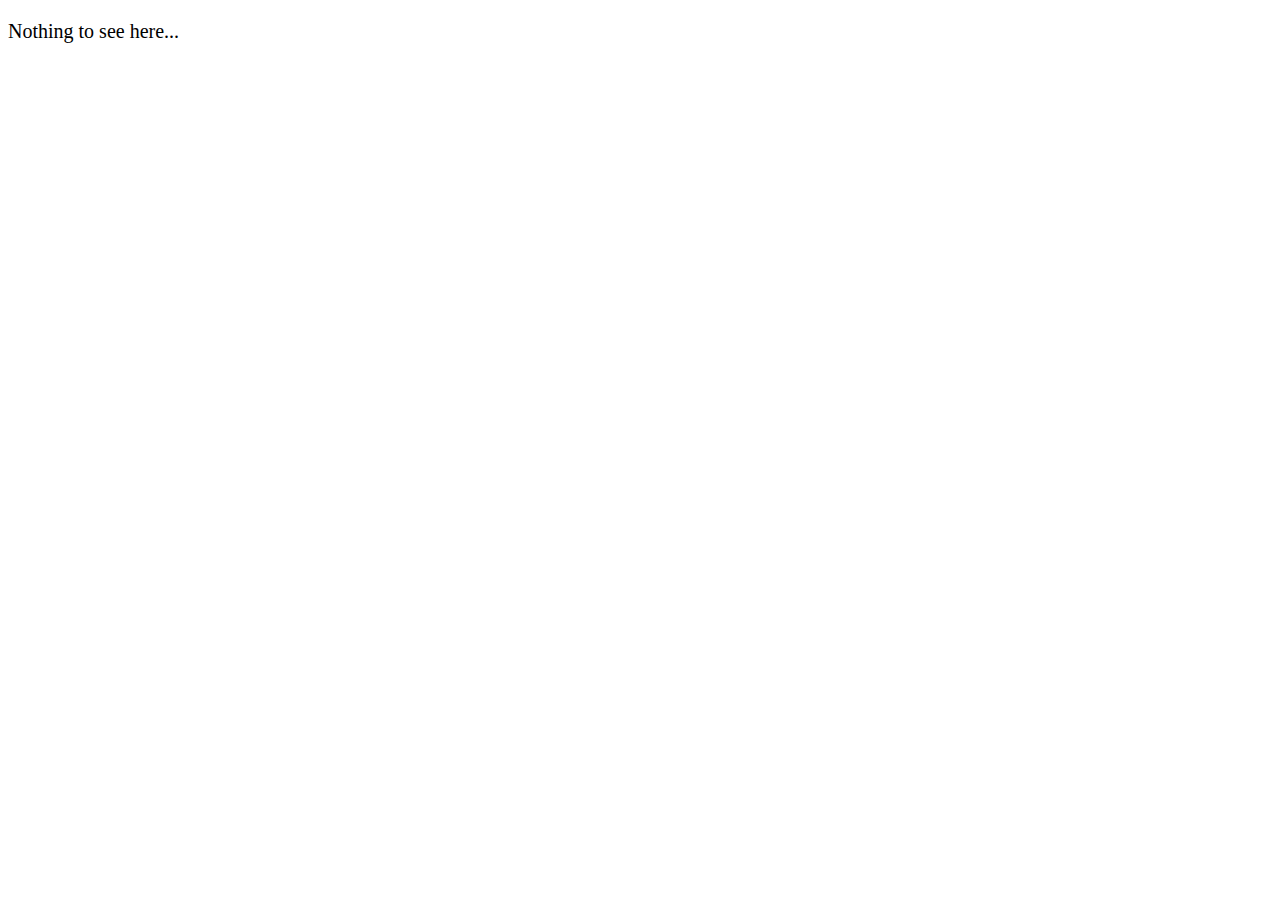
==== site/index.html @ 0bbad13b "first attempt" ====
<!DOCTYPE html>
<html lang="en">
<head>
  <meta charset="UTF-8">
  <meta http-equiv="X-UA-Compatible" content="IE=Edge">
  <meta name="viewport" content="width=device-width, initial-scale=1">

  <title>HTML</title>
  
  <!-- HTML -->
  

  <!-- Custom Styles -->
  <link rel="stylesheet" href="style.css">
</head>

<body>
  <p>Nothing to see here...</p>
  <!-- Project -->
  <script src="main.js"></script>
</body>
</html>
---- site/style.css ----
body {
    font-size: 15pt;
}
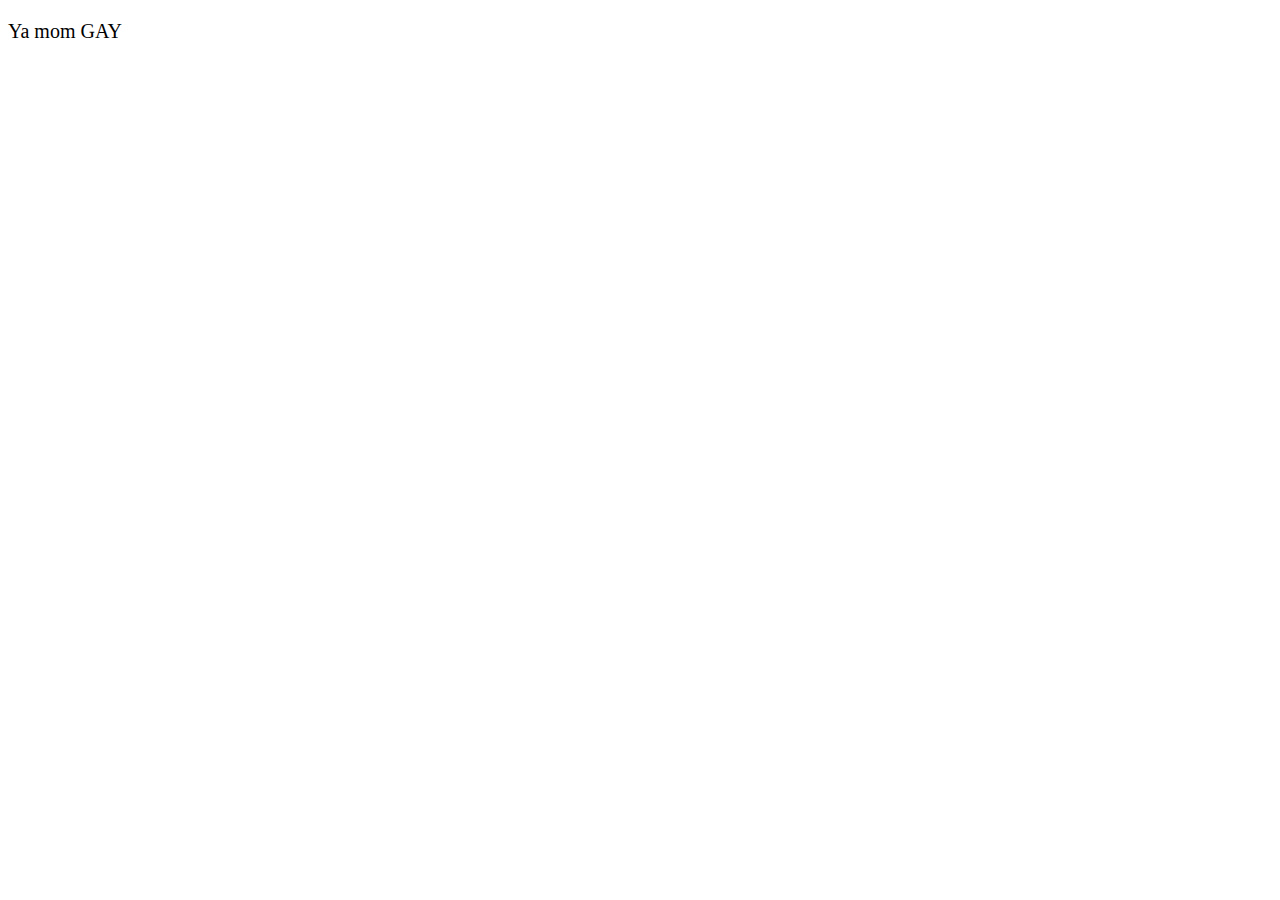
==== commit 30bbb501: "just changing" ====
--- a/site/index.html
+++ b/site/index.html
@@ -15,7 +15,7 @@
 </head>
 
 <body>
-  <p>Nothing to see here...</p>
+  <p>Ya mom GAY</p>
   <!-- Project -->
   <script src="main.js"></script>
 </body>
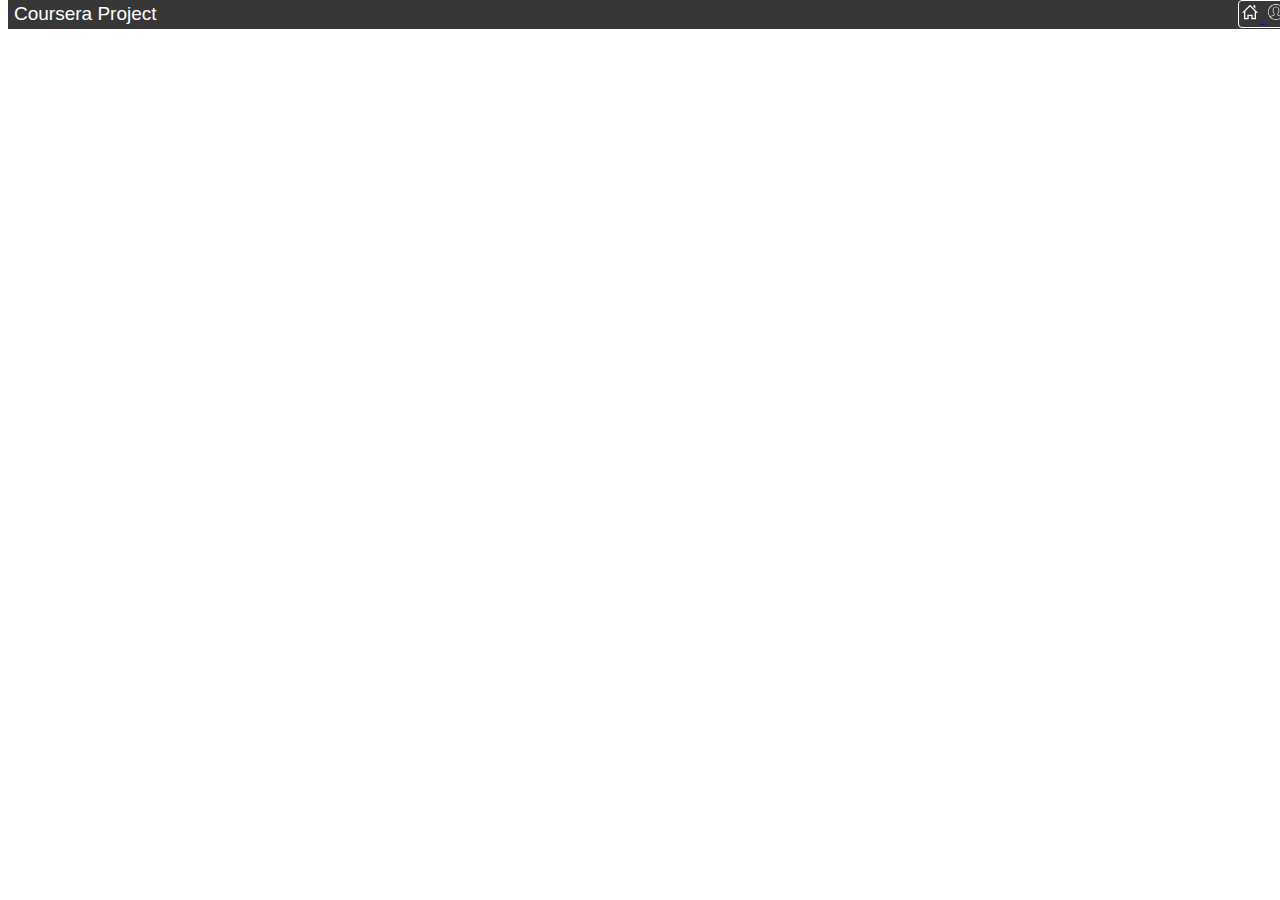
==== commit a205f4b4: "some changes" ====
--- a/site/index.html
+++ b/site/index.html
@@ -5,17 +5,26 @@
   <meta http-equiv="X-UA-Compatible" content="IE=Edge">
   <meta name="viewport" content="width=device-width, initial-scale=1">
 
-  <title>HTML</title>
-  
-  <!-- HTML -->
-  
+  <title>Coursera</title>
 
-  <!-- Custom Styles -->
   <link rel="stylesheet" href="style.css">
 </head>
 
 <body>
-  <p>Ya mom GAY</p>
+  <div id="top_bar">
+    <div>
+    <span id="top_bar_left">Coursera Project
+    </span>
+    </div>
+    <div id="icon_bar">
+    <a href="https://www.google.com/">
+      <svg class="icn" xmlns="http://www.w3.org/2000/svg" viewBox="0 0 24 24"><path d="M20 7.093v-5.093h-3v2.093l3 3zm4 5.907l-12-12-12 12h3v10h7v-5h4v5h7v-10h3zm-5 8h-3v-5h-8v5h-3v-10.26l7-6.912 7 6.99v10.182z"/></svg>
+    </a>
+    <a href="http://portal.medicaps.ac.in/AccSoft2/StudentLogin.aspx">
+      <svg class="icn" viewBox="0 0 24 24" xmlns="http://www.w3.org/2000/svg"><path d="M12 0c6.623 0 12 5.377 12 12s-5.377 12-12 12-12-5.377-12-12 5.377-12 12-12zm8.127 19.41c-.282-.401-.772-.654-1.624-.85-3.848-.906-4.097-1.501-4.352-2.059-.259-.565-.19-1.23.205-1.977 1.726-3.257 2.09-6.024 1.027-7.79-.674-1.119-1.875-1.734-3.383-1.734-1.521 0-2.732.626-3.409 1.763-1.066 1.789-.693 4.544 1.049 7.757.402.742.476 1.406.22 1.974-.265.586-.611 1.19-4.365 2.066-.852.196-1.342.449-1.623.848 2.012 2.207 4.91 3.592 8.128 3.592s6.115-1.385 8.127-3.59zm.65-.782c1.395-1.844 2.223-4.14 2.223-6.628 0-6.071-4.929-11-11-11s-11 4.929-11 11c0 2.487.827 4.783 2.222 6.626.409-.452 1.049-.81 2.049-1.041 2.025-.462 3.376-.836 3.678-1.502.122-.272.061-.628-.188-1.087-1.917-3.535-2.282-6.641-1.03-8.745.853-1.431 2.408-2.251 4.269-2.251 1.845 0 3.391.808 4.24 2.218 1.251 2.079.896 5.195-1 8.774-.245.463-.304.821-.179 1.094.305.668 1.644 1.038 3.667 1.499 1 .23 1.64.59 2.049 1.043z"/></svg>
+      </a>
+    </div>
+  </div>
   <!-- Project -->
   <script src="main.js"></script>
 </body>
--- a/site/style.css
+++ b/site/style.css
@@ -1,3 +1,32 @@
-body {
-    font-size: 15pt;
+#top_bar{
+  display: flex;
+  align-items: center;
+  justify-content: space-between;
+  background-color: #373737;
+  height: 1.8rem;
+  width: 100%;
+  position: fixed;
+  top: 0;
+  padding: 0;
+  margin: 0;
+}
+
+#top_bar_left{
+  font-family: sans-serif;
+  font-size: 19px;
+  text-align: left;
+  color: #FFFFFF;
+  padding-left: 6px;
+}
+
+#icon_bar{
+  border-radius: 4px;
+  border: solid 1px #FFFFFF;
+}
+
+.icn{
+  width: 1rem;
+  height: 1rem;
+  padding: 3px;
+  fill: #FFFFFF;
 }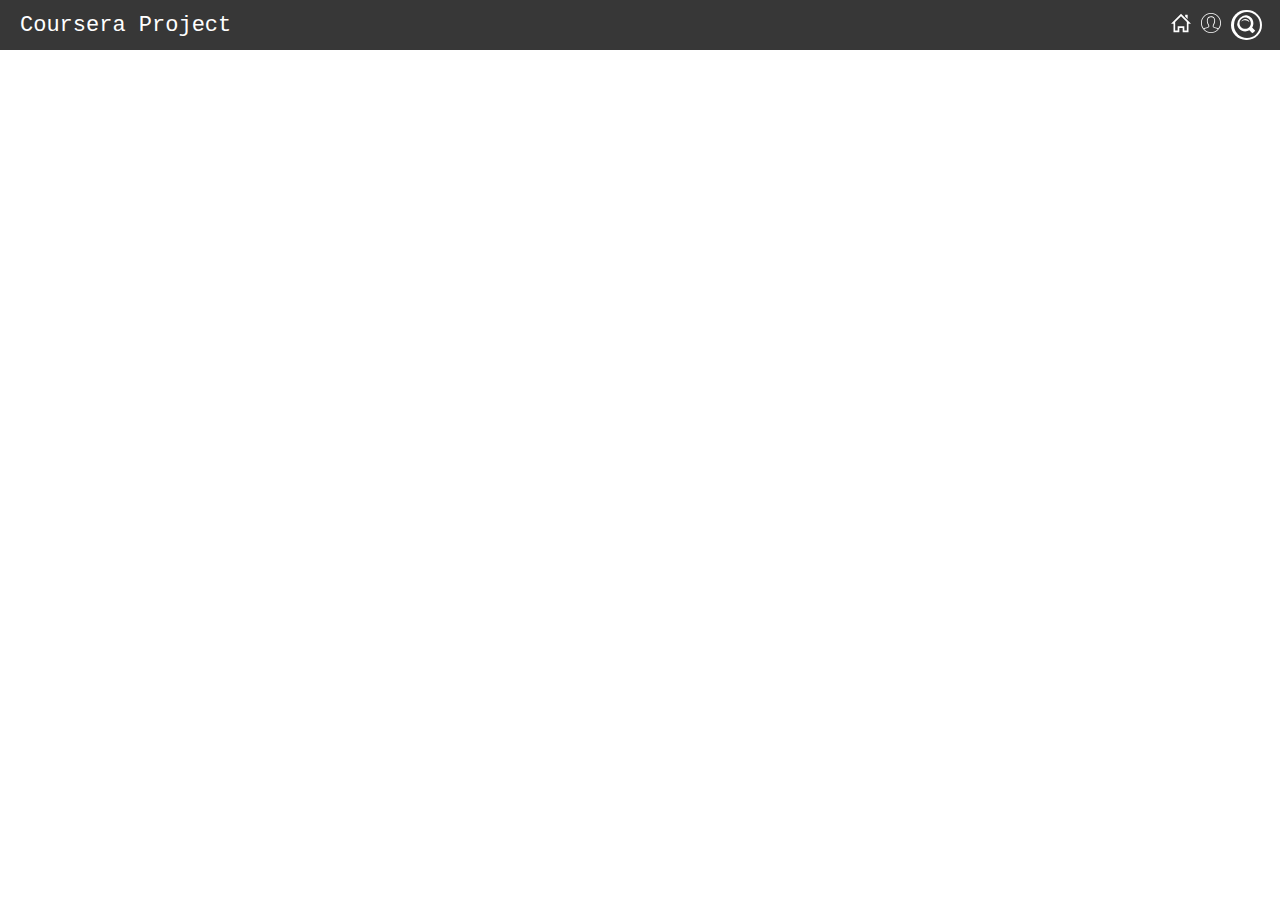
==== commit 93340b86: "search bar added" ====
--- a/site/index.html
+++ b/site/index.html
@@ -23,8 +23,17 @@
     <a href="http://portal.medicaps.ac.in/AccSoft2/StudentLogin.aspx">
       <svg class="icn" viewBox="0 0 24 24" xmlns="http://www.w3.org/2000/svg"><path d="M12 0c6.623 0 12 5.377 12 12s-5.377 12-12 12-12-5.377-12-12 5.377-12 12-12zm8.127 19.41c-.282-.401-.772-.654-1.624-.85-3.848-.906-4.097-1.501-4.352-2.059-.259-.565-.19-1.23.205-1.977 1.726-3.257 2.09-6.024 1.027-7.79-.674-1.119-1.875-1.734-3.383-1.734-1.521 0-2.732.626-3.409 1.763-1.066 1.789-.693 4.544 1.049 7.757.402.742.476 1.406.22 1.974-.265.586-.611 1.19-4.365 2.066-.852.196-1.342.449-1.623.848 2.012 2.207 4.91 3.592 8.128 3.592s6.115-1.385 8.127-3.59zm.65-.782c1.395-1.844 2.223-4.14 2.223-6.628 0-6.071-4.929-11-11-11s-11 4.929-11 11c0 2.487.827 4.783 2.222 6.626.409-.452 1.049-.81 2.049-1.041 2.025-.462 3.376-.836 3.678-1.502.122-.272.061-.628-.188-1.087-1.917-3.535-2.282-6.641-1.03-8.745.853-1.431 2.408-2.251 4.269-2.251 1.845 0 3.391.808 4.24 2.218 1.251 2.079.896 5.195-1 8.774-.245.463-.304.821-.179 1.094.305.668 1.644 1.038 3.667 1.499 1 .23 1.64.59 2.049 1.043z"/></svg>
       </a>
+      <div class="search_box">
+        <input class="search_txt" type="text" name="" placeholder="Search">
+        <a class="search_btn" href="#">
+          <svg class="btn_icn"xmlns="http://www.w3.org/2000/svg" viewBox="0 0 24 24">
+            <path d="M23.111 20.058l-4.977-4.977c.965-1.52 1.523-3.322 1.523-5.251 0-5.42-4.409-9.83-9.829-9.83-5.42 0-9.828 4.41-9.828 9.83s4.408 9.83 9.829 9.83c1.834 0 3.552-.505 5.022-1.383l5.021 5.021c2.144 2.141 5.384-1.096 3.239-3.24zm-20.064-10.228c0-3.739 3.043-6.782 6.782-6.782s6.782 3.042 6.782 6.782-3.043 6.782-6.782 6.782-6.782-3.043-6.782-6.782zm2.01-1.764c1.984-4.599 8.664-4.066 9.922.749-2.534-2.974-6.993-3.294-9.922-.749z"/>
+          </svg>
+        </a>
+      </div>
     </div>
   </div>
+  
   <!-- Project -->
   <script src="main.js"></script>
 </body>
--- a/site/style.css
+++ b/site/style.css
@@ -1,32 +1,85 @@
+*{
+  font-family: 'Courier New', Courier, monospace;
+  padding: 0;
+  margin: 0;
+}
+
 #top_bar{
   display: flex;
   align-items: center;
   justify-content: space-between;
   background-color: #373737;
-  height: 1.8rem;
+  height: 50px;
   width: 100%;
   position: fixed;
   top: 0;
-  padding: 0;
-  margin: 0;
+  left: 0;
 }
 
 #top_bar_left{
-  font-family: sans-serif;
-  font-size: 19px;
+  font-size: 22px;
   text-align: left;
   color: #FFFFFF;
-  padding-left: 6px;
+  padding-left: 20px;
 }
 
 #icon_bar{
-  border-radius: 4px;
-  border: solid 1px #FFFFFF;
+  display: flex;
+  justify-content: space-between;
+  align-items: center;
+  margin-right: 15px;
 }
 
 .icn{
-  width: 1rem;
-  height: 1rem;
+  width: 20px;
+  height: 20px;
+  padding: 5px;
+  fill: #FFFFFF;
+}
+
+.search_box{
+  
+  height: 30px;
+  border: none;
+  background: #FFFFFF;
+  border-radius: 40px;
+  margin-left: 5px;
+  margin-right: 3px;
+  
+}
+
+.search_btn{
+  float: right;
+  padding-right: 2.5px;
+  padding-left: 2.5px;
+  padding-top: 1.90px;
+}
+
+.btn_icn{
+  width: 20px;
+  height: 20px;
+  fill: #FFFFFF;
   padding: 3px;
-  fill: #FFFFFF;
+  border-radius: 50%;
+  background: #373737;
+  display: flex;
+  justify-content: center;
+  align-items: center;
+}
+
+.search_box:hover > .search_txt {
+  width: 100px;
+  padding-left: 10px;
+}
+
+.search_txt{
+  padding-left: 0px;
+  width: 0px;
+  border: none;
+  background: none;
+  outline: none;
+  float: left;
+  font-size: 16px;
+  line-height: 35px;
+  transition: 0.5s;
 }